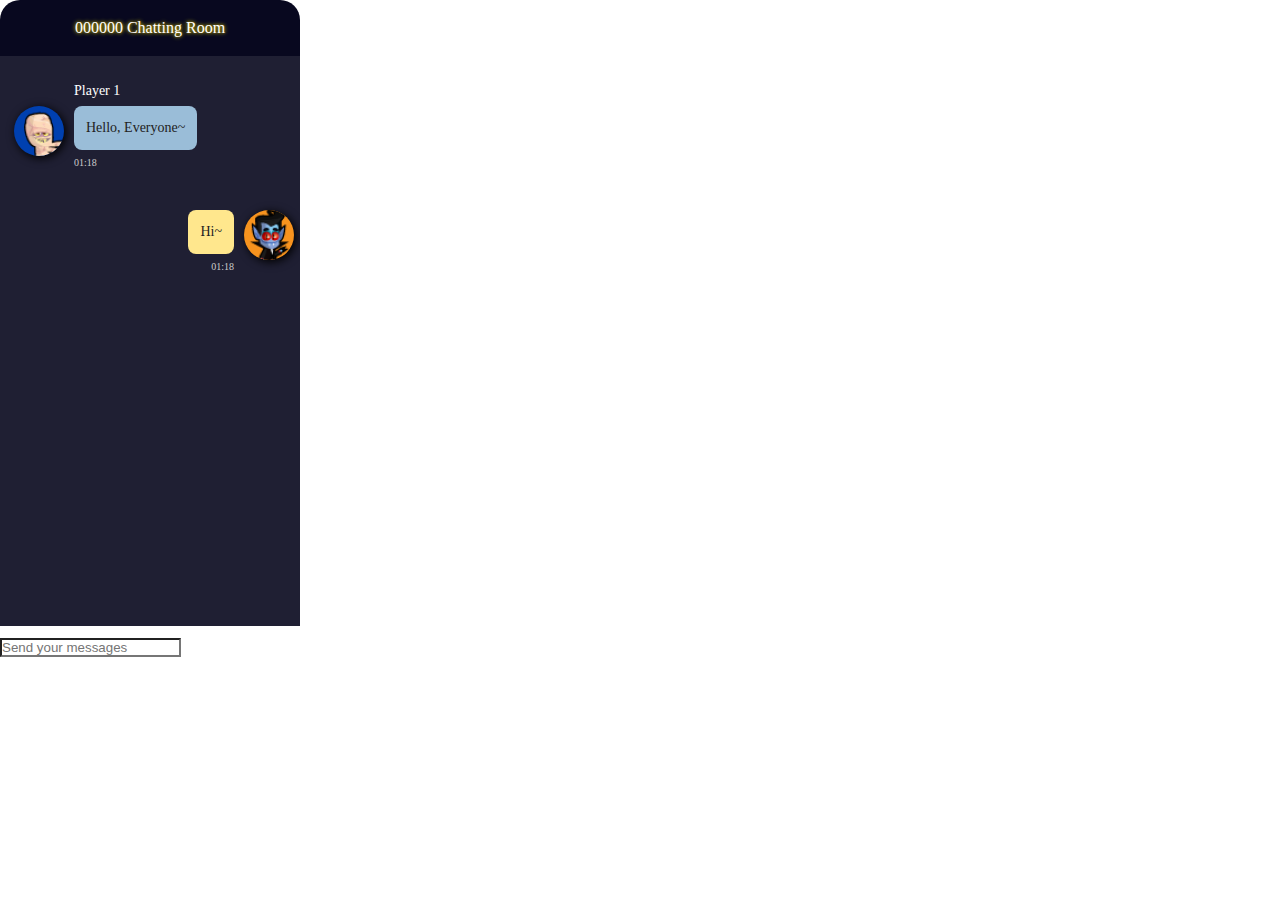
==== chat_index.html @ b6abf1ea "add" ====
<!DOCTYPE html>
<html lang="en">
<head>
    <meta charset="UTF-8">
    <meta http-equiv="X-UA-Compatible" content="IE=edge">
    <meta name="viewport" content="width=device-width, initial-scale=1.0">
    <title>DIGTOC</title>
    <link rel="stylesheet" href="css/font.css">
    <link rel="stylesheet" href="css/reset.css">
    <link rel="stylesheet" href="css/chat_style.css">
</head>
<body>
    <div class="chat_wrap">
        <div class="room_number">
            <p><span>000000</span> Chatting Room</p>
        </div>
        <div class="chat_inner">
            <div class="user_message">
                <p class="user_ch">
                    <img src="images/character/character5_profile.png" alt="">
                </p>
                <div class="text_box">
                    <span class="user_name">Player 1</span>
                    <p class="user_text_message">Hello, Everyone~</p>
                    <span class="send_time">01:18</span>
                </div>
            </div>
            <div class="user_message my_msg">
                <p class="user_ch">
                    <img src="images/character/character6_profile.png" alt="">
                </p>
                <div class="text_box">
                    <p class="user_text_message">Hi~</p>
                    <span class="send_time">01:18</span>
                </div>
            </div>
        </div><!-- chat_inner -->
        <div class="message_wrap">
            <div class="emoticon">
                <button type="button"></button>
            </div>
            <div class="message_enter">
                <form action="">
                    <input id="send" type="text" placeholder="Send your messages">
                    <button type="button"></button>
                </form>
            </div>
        </div>
    </div><!-- chat_wrap -->
</body>
</html>
---- css/chat_style.css ----
@charset "utf-8";

.chat_wrap{width: 300px; height: 700px; border-radius: 20px; overflow: hidden;}
.room_number{background: #08081f; width: 100%; height: 56px; color: #fff; text-shadow: 0 0 2px #86640f , 0 0 4px #ff0 ; text-align: center; font-size: 16px; line-height: 56px;}

.chat_inner{padding: 50px 14px 20px; background: #1f1f33; overflow-y: scroll; height: 570px; width: 318px;}

/* 유저 메세지 박스 */
.user_message{margin-bottom: 54px; display: flex; align-items: flex-start;}


.user_message .user_ch{width: 50px; height: 50px; border-radius: 50%; overflow: hidden; background: #0040b0; box-shadow: 2px 2px 10px #000; margin-right: 10px;}
.user_message .user_ch img{width: 50px; height: auto;}

.text_box{font-size: 14px; max-width: 210px; overflow-wrap: break-word; display: block; border-radius: 8px; background: #9abdd8; padding: 12px 12px; position: relative;}

.text_box .user_name{color: #fff; font-size: 14px; position: absolute; top: -22px; left: 0;}

.text_box .user_text_message{line-height: 1.4;}

.text_box .send_time{color: #ccc; font-size: 10px; position: absolute; bottom: -18px; left: 0;}

/* 나의 메세지 */
.user_message.my_msg{display: flex; flex-direction: row-reverse;}
.user_message.my_msg .user_ch{background: #f7931e; margin-left: 10px;}

.user_message.my_msg .text_box{background: #ffe78d;}
.user_message.my_msg .text_box .send_time{right: 0; left: auto;}
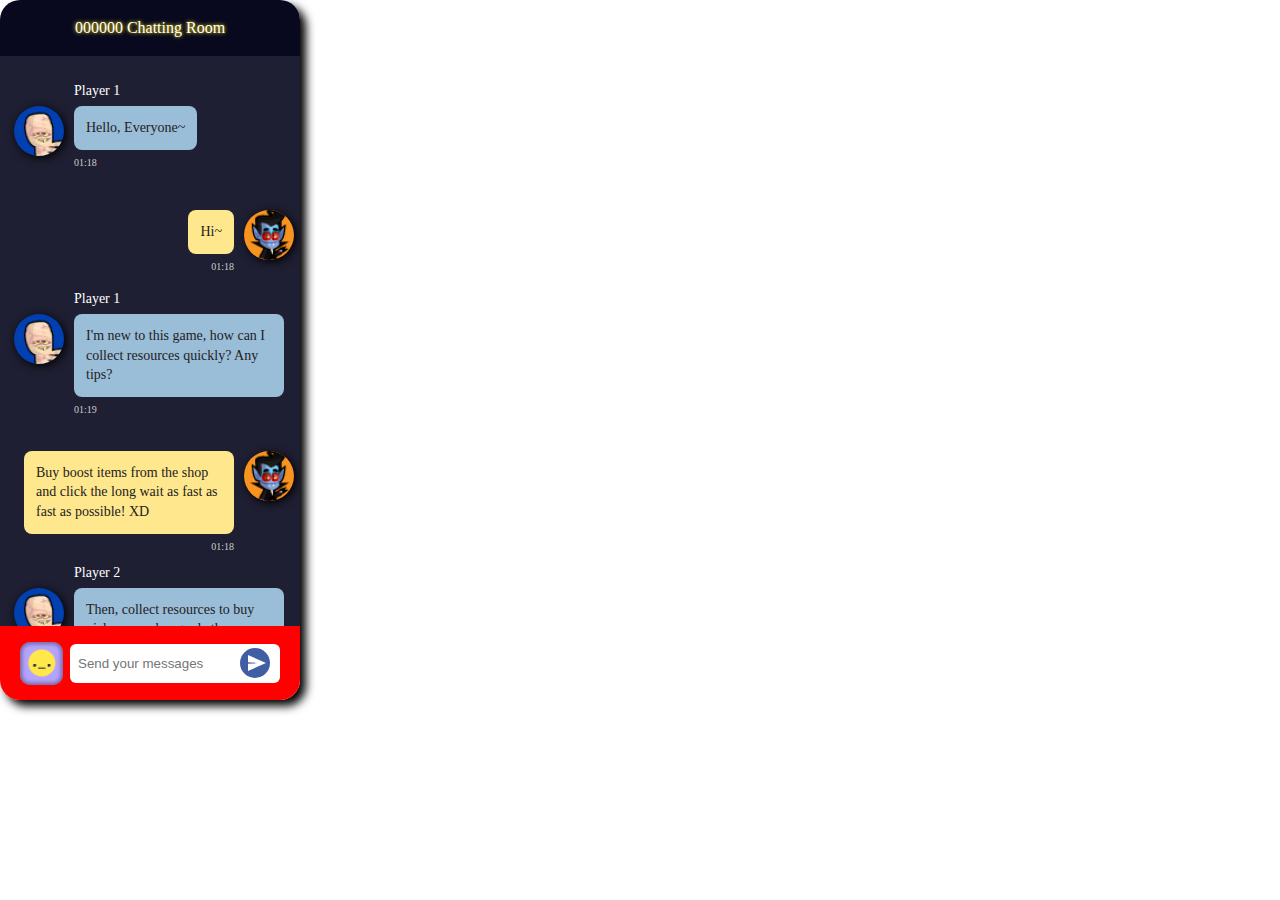
==== commit 9a640cbc: "chat add 20220210" ====
--- a/chat_index.html
+++ b/chat_index.html
@@ -8,6 +8,9 @@
     <link rel="stylesheet" href="css/font.css">
     <link rel="stylesheet" href="css/reset.css">
     <link rel="stylesheet" href="css/chat_style.css">
+
+    <script src="js/jquery-3.6.0.min.js"></script>
+    <script src="js/chat_script.js"></script>
 </head>
 <body>
     <div class="chat_wrap">
@@ -34,17 +37,49 @@
                     <span class="send_time">01:18</span>
                 </div>
             </div>
+            <div class="user_message">
+                <p class="user_ch">
+                    <img src="images/character/character5_profile.png" alt="">
+                </p>
+                <div class="text_box">
+                    <span class="user_name">Player 1</span>
+                    <p class="user_text_message">I'm new to this game, how can I collect resources quickly? Any tips?</p>
+                    <span class="send_time">01:19</span>
+                </div>
+            </div>
+            <div class="user_message my_msg">
+                <p class="user_ch">
+                    <img src="images/character/character6_profile.png" alt="">
+                </p>
+                <div class="text_box">
+                    <p class="user_text_message">Buy boost items from the shop and click the long wait as fast as fast as possible! XD</p>
+                    <span class="send_time">01:18</span>
+                </div>
+            </div>
+            <div class="user_message">
+                <p class="user_ch">
+                    <img src="images/character/character5_profile.png" alt="">
+                </p>
+                <div class="text_box">
+                    <span class="user_name">Player 2</span>
+                    <p class="user_text_message">Then, collect resources to buy pickaxes and upgrade them.</p>
+                    <span class="send_time">01:19</span>
+                </div>
+            </div>
         </div><!-- chat_inner -->
         <div class="message_wrap">
-            <div class="emoticon">
+            <div class="emoticon_btn">
                 <button type="button"></button>
             </div>
             <div class="message_enter">
                 <form action="">
-                    <input id="send" type="text" placeholder="Send your messages">
-                    <button type="button"></button>
+                    <input id="send" type="text" placeholder="Send your messages" autocomplete="off">
+                    <button type="button" class="submit"></button>
                 </form>
             </div>
+        </div>
+        <div class="emoticon_wrap">
+            <ul></ul>
         </div>
     </div><!-- chat_wrap -->
 </body>
--- a/css/font.css
+++ b/css/font.css
@@ -0,0 +1,11 @@
+@charset "utf-8";
+
+@font-face {
+    src: url('../font/sebang.otf') format('opentype');
+    font-family: "sebang";
+}
+
+@font-face {
+    src: url('../font/sebang-bold.otf') format('opentype');
+    font-family: "sebang-bold";
+}--- a/css/chat_style.css
+++ b/css/chat_style.css
@@ -1,6 +1,6 @@
 @charset "utf-8";
 
-.chat_wrap{width: 300px; height: 700px; border-radius: 20px; overflow: hidden;}
+.chat_wrap{width: 300px; height: 700px; border-radius: 20px; overflow: hidden; box-shadow: 6px 6px 10px #000; position: relative;}
 .room_number{background: #08081f; width: 100%; height: 56px; color: #fff; text-shadow: 0 0 2px #86640f , 0 0 4px #ff0 ; text-align: center; font-size: 16px; line-height: 56px;}
 
 .chat_inner{padding: 50px 14px 20px; background: #1f1f33; overflow-y: scroll; height: 570px; width: 318px;}
@@ -26,3 +26,21 @@
 
 .user_message.my_msg .text_box{background: #ffe78d;}
 .user_message.my_msg .text_box .send_time{right: 0; left: auto;}
+
+/* 메세지 입력 영역 */
+.message_wrap{width: 100%; height: 74px; background: #f00; display: flex; justify-content: space-between; padding: 0 20px; align-items: center; position: relative; z-index: 30;}
+
+.emoticon_btn{width: 43px; height: 43px;}
+
+.emoticon_btn button{width: 43px; height: 43px; border-radius: 10px; background: #b5a4ff url(../images/imoticon/imoticon57.png) no-repeat center center/ 34px auto; box-shadow: 0 0 4px 2px #6f659d inset; cursor: pointer;}
+
+.message_enter{position: relative;}
+.message_enter input{width: 210px; padding: 12px 46px 12px 8px; border: none; border-radius: 6px; box-sizing: border-box;}
+.message_enter .submit{width: 30px; height: 30px; border-radius: 50%; background: #405ea4 url(../images/ui/send_message_icon.svg) no-repeat 8px center / 18px auto; position: absolute; top: 50%; right: 10px; transform: translateY(-50%); -webkit-transform: translateY(-50%);}
+
+.emoticon_wrap{width: 260px; height: 78px; background: rgba(0, 0, 0, .5); border-radius: 10px; position: absolute; bottom: 78px; left: 50%; transform: translateX(-50%); -webkit-transform: translateX(-50%); overflow: hidden; display: none;}
+
+.emoticon_wrap ul{overflow-y: scroll; width: 278px; height: 78px; padding: 10px; display: flex; flex-wrap: wrap;}
+
+.emoticon_wrap ul li{width: 40px; height: 40px;}
+.emoticon_wrap ul li button{display: block;}